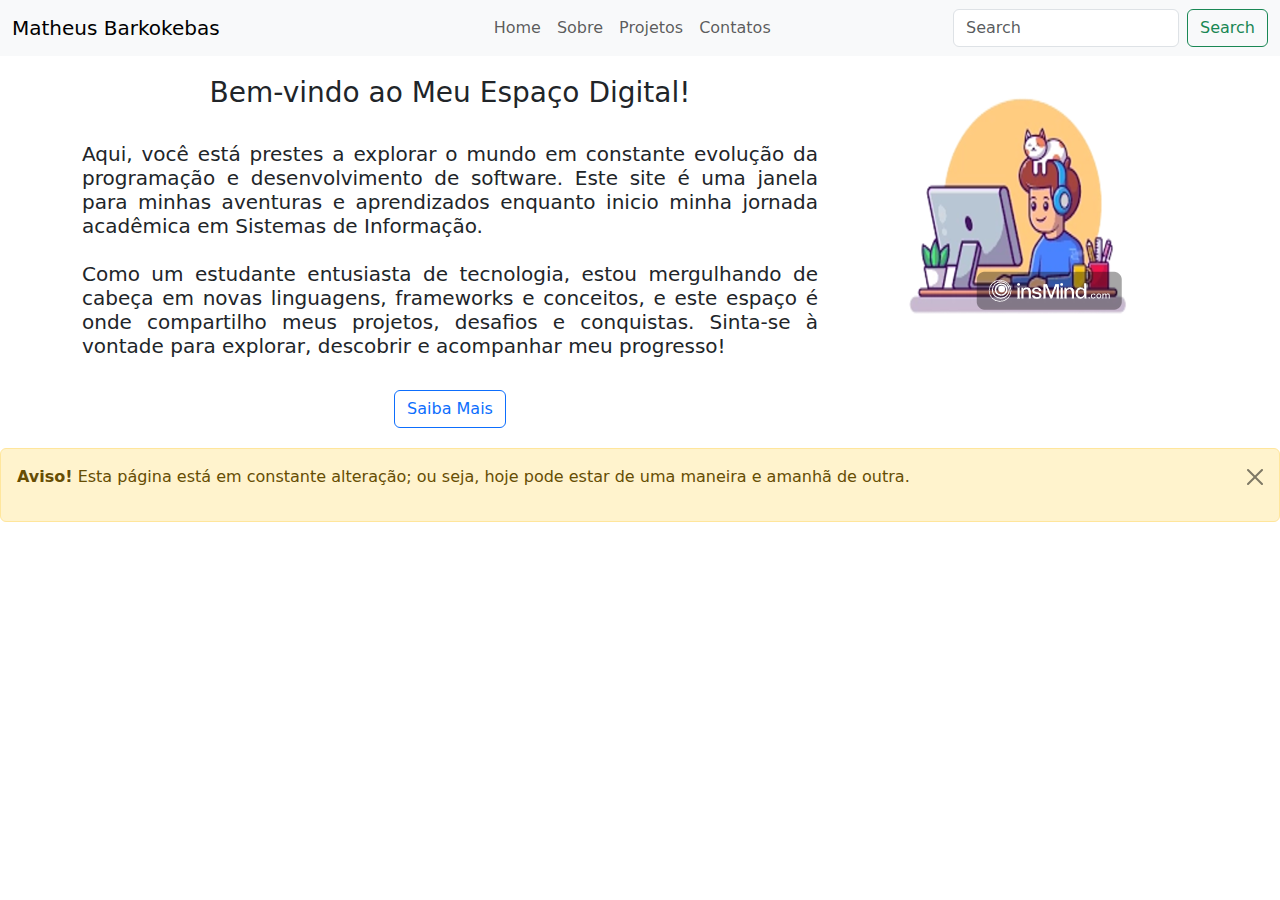
==== html/index.html @ 7e2a8d92 "versao inicial do projeto" ====
<!DOCTYPE html>
<html lang="en">
  <head>
    <meta charset="UTF-8" />
    <meta name="viewport" content="width=device-width, initial-scale=1.0" />
    <link
      href="https://cdn.jsdelivr.net/npm/bootstrap@5.3.3/dist/css/bootstrap.min.css"
      rel="stylesheet"
      integrity="sha384-QWTKZyjpPEjISv5WaRU9OFeRpok6YctnYmDr5pNlyT2bRjXh0JMhjY6hW+ALEwIH"
      crossorigin="anonymous"
    />
    <link rel="stylesheet" href="../css/style.css" />
    <script
      src="https://cdn.jsdelivr.net/npm/bootstrap@5.3.3/dist/js/bootstrap.bundle.min.js"
      integrity="sha384-YvpcrYf0tY3lHB60NNkmXc5s9fDVZLESaAA55NDzOxhy9GkcIdslK1eN7N6jIeHz"
      crossorigin="anonymous"
    ></script>
    <title>Meu Portifolio</title>
  </head>
  <header>
    <nav class="navbar navbar-expand-lg bg-body-tertiary">
      <div class="container-fluid">
        <a class="navbar-brand" href="index.html">Matheus Barkokebas</a>
        <button
          class="navbar-toggler"
          type="button"
          data-bs-toggle="collapse"
          data-bs-target="#navbarSupportedContent"
          aria-controls="navbarSupportedContent"
          aria-expanded="false"
          aria-label="Toggle navigation"
        >
          <span class="navbar-toggler-icon"></span>
        </button>
        <div class="collapse navbar-collapse" id="navbarSupportedContent">
          <ul style="margin-left: 250px;" class="navbar-nav me-auto mb-2 mb-lg-0">  
            <li class="nav-item">
              <a class="nav-link" href="index.html">Home</a>
            </li>
            <li class="nav-item">
              <a class="nav-link" href="sobre.html">Sobre</a>
            </li>
            <li class="nav-item">
              <a class="nav-link" href="projetos.html">Projetos</a>
            </li>
            <li class="nav-item">
              <a class="nav-link" href="contato.html">Contatos</a>
            </li>
          </ul>
          <form class="d-flex" role="search">
            <input
              class="form-control me-2"
              type="search"
              placeholder="Search"
              aria-label="Search"
            />
            <button class="btn btn-outline-success" type="submit">
              Search
            </button>
          </form>
        </div>
      </div>
    </nav>
  </header>
  <body>
    <div style="margin-top: 20px; text-align: center" class="container">
      <div class="row">
        <div class="col-12 col-sm-12 col-md-8 col-lg-8">
          <h3 style="text-align: center">Bem-vindo ao Meu Espaço Digital!</h3>
          <br />
          <h5 style="text-align: justify">
            Aqui, você está prestes a explorar o mundo em constante evolução da
            programação e desenvolvimento de software. Este site é uma janela
            para minhas aventuras e aprendizados enquanto inicio minha jornada
            acadêmica em Sistemas de Informação. <br /><br />
            Como um estudante entusiasta de tecnologia, estou mergulhando de
            cabeça em novas linguagens, frameworks e conceitos, e este espaço é
            onde compartilho meus projetos, desafios e conquistas. Sinta-se à
            vontade para explorar, descobrir e acompanhar meu progresso!
          </h5>
          <br />
          <a href="sobre.html"
            ><button type="button" class="btn btn-outline-primary">
              Saiba Mais
            </button></a
          >
        </div>

        <div
          style="margin-top: 20px"
          class="col-12 col-sm-12 col-md-4 col-lg-4"
        >
          <img src="img/Imagens-home.png" alt="imagem" />
        </div>
      </div>
    </div>
  </body>
  <footer style="margin-top: 20px;">
    <div
      class="alert alert-warning alert-dismissible fade show alerta-home"
      role="alert"
    >
      <p class="p-footer">
        <strong class="strong-footer">Aviso!</strong> Esta página está em
        constante alteração; ou seja, hoje pode estar de uma maneira e amanhã de
        outra.
      </p>
      <button
        type="button"
        class="btn-close"
        data-bs-dismiss="alert"
        aria-label="Close"
      ></button>
    </div>
  </footer>
</html>
---- css/style.css ----
.button-contato {
  width: 8.6%;
}
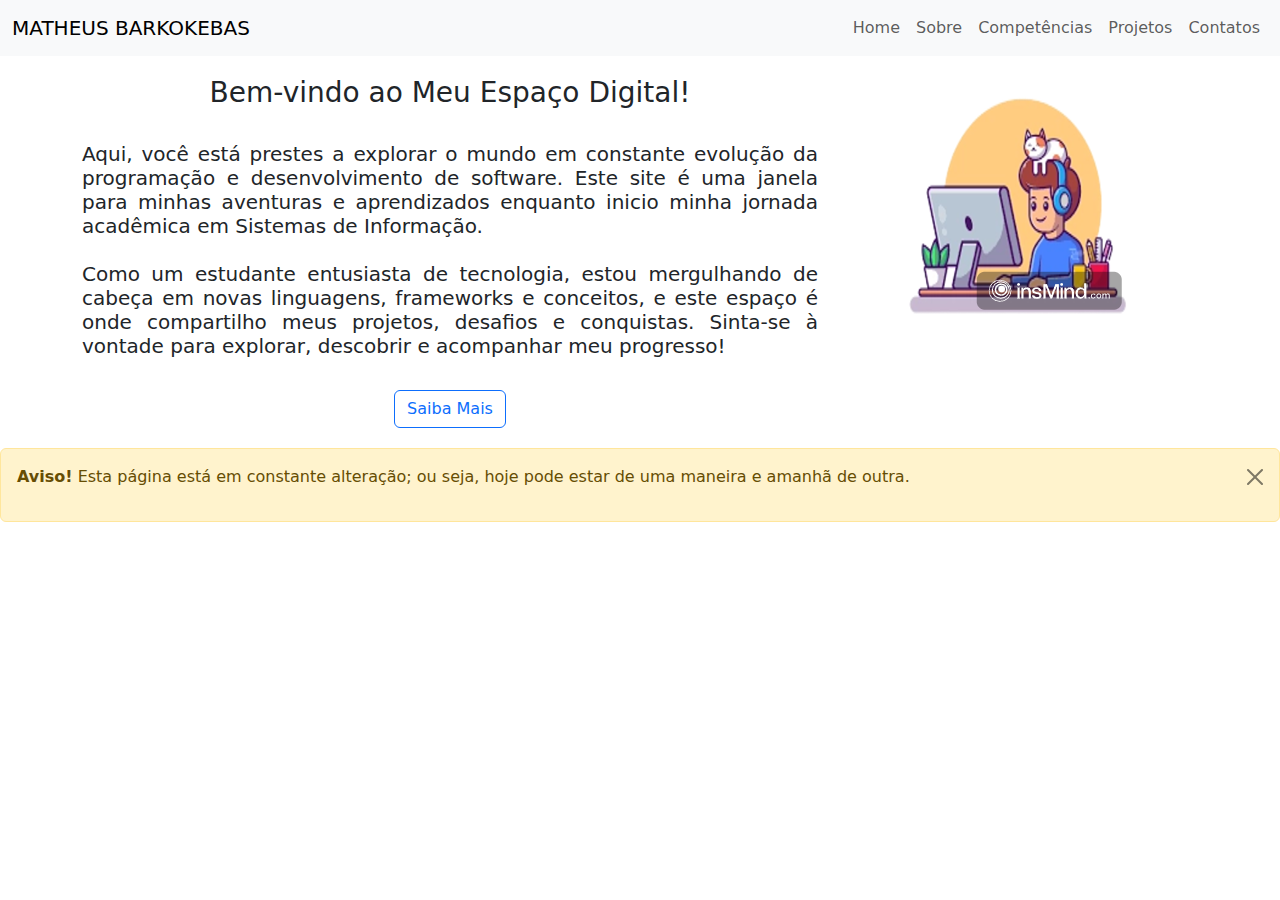
==== commit d6bb47a4: "novo html e alteracoes para simplificacao de codigo" ====
--- a/html/index.html
+++ b/html/index.html
@@ -10,6 +10,7 @@
       crossorigin="anonymous"
     />
     <link rel="stylesheet" href="../css/style.css" />
+    <link rel="stylesheet" href="https://cdn.jsdelivr.net/npm/bootstrap-icons@1.11.3/font/bootstrap-icons.min.css">
     <script
       src="https://cdn.jsdelivr.net/npm/bootstrap@5.3.3/dist/js/bootstrap.bundle.min.js"
       integrity="sha384-YvpcrYf0tY3lHB60NNkmXc5s9fDVZLESaAA55NDzOxhy9GkcIdslK1eN7N6jIeHz"
@@ -20,44 +21,28 @@
   <header>
     <nav class="navbar navbar-expand-lg bg-body-tertiary">
       <div class="container-fluid">
-        <a class="navbar-brand" href="index.html">Matheus Barkokebas</a>
+        <a class="navbar-brand" href="index.html">MATHEUS BARKOKEBAS</a>
         <button
           class="navbar-toggler"
           type="button"
           data-bs-toggle="collapse"
-          data-bs-target="#navbarSupportedContent"
-          aria-controls="navbarSupportedContent"
+          data-bs-target="#navbarNavAltMarkup"
+          aria-controls="navbarNavAltMarkup"
           aria-expanded="false"
           aria-label="Toggle navigation"
         >
           <span class="navbar-toggler-icon"></span>
         </button>
-        <div class="collapse navbar-collapse" id="navbarSupportedContent">
-          <ul style="margin-left: 250px;" class="navbar-nav me-auto mb-2 mb-lg-0">  
-            <li class="nav-item">
+        <div class="col-12 col-sm-12 col-md-12 col-lg-4">
+          <div class="collapse navbar-collapse" id="navbarNavAltMarkup" style="justify-content: end;">
+            <div class="navbar-nav">
               <a class="nav-link" href="index.html">Home</a>
-            </li>
-            <li class="nav-item">
               <a class="nav-link" href="sobre.html">Sobre</a>
-            </li>
-            <li class="nav-item">
+              <a class="nav-link" href="competencias.html">Competências</a>
               <a class="nav-link" href="projetos.html">Projetos</a>
-            </li>
-            <li class="nav-item">
               <a class="nav-link" href="contato.html">Contatos</a>
-            </li>
-          </ul>
-          <form class="d-flex" role="search">
-            <input
-              class="form-control me-2"
-              type="search"
-              placeholder="Search"
-              aria-label="Search"
-            />
-            <button class="btn btn-outline-success" type="submit">
-              Search
-            </button>
-          </form>
+            </div>
+          </div>
         </div>
       </div>
     </nav>
--- a/css/style.css
+++ b/css/style.css
@@ -1,4 +1,27 @@
-
+.img-js {
+  margin-top: 15px;
+}
+.img-html {
+  margin-top: 10px;
+}
+.img-css {
+  margin-top: 10px;
+}
+.img-bootstrap {
+  margin-top: 10px;
+}
 .button-contato {
   width: 8.6%;
 }
+.card {
+  margin-bottom: 10px;
+  height: 100%;
+}
+.card-column {
+  margin-bottom: 10px;
+}
+.sobre-mim {
+  font-family: sans-serif;
+  text-align: justify;
+  margin-top: 20px;
+}
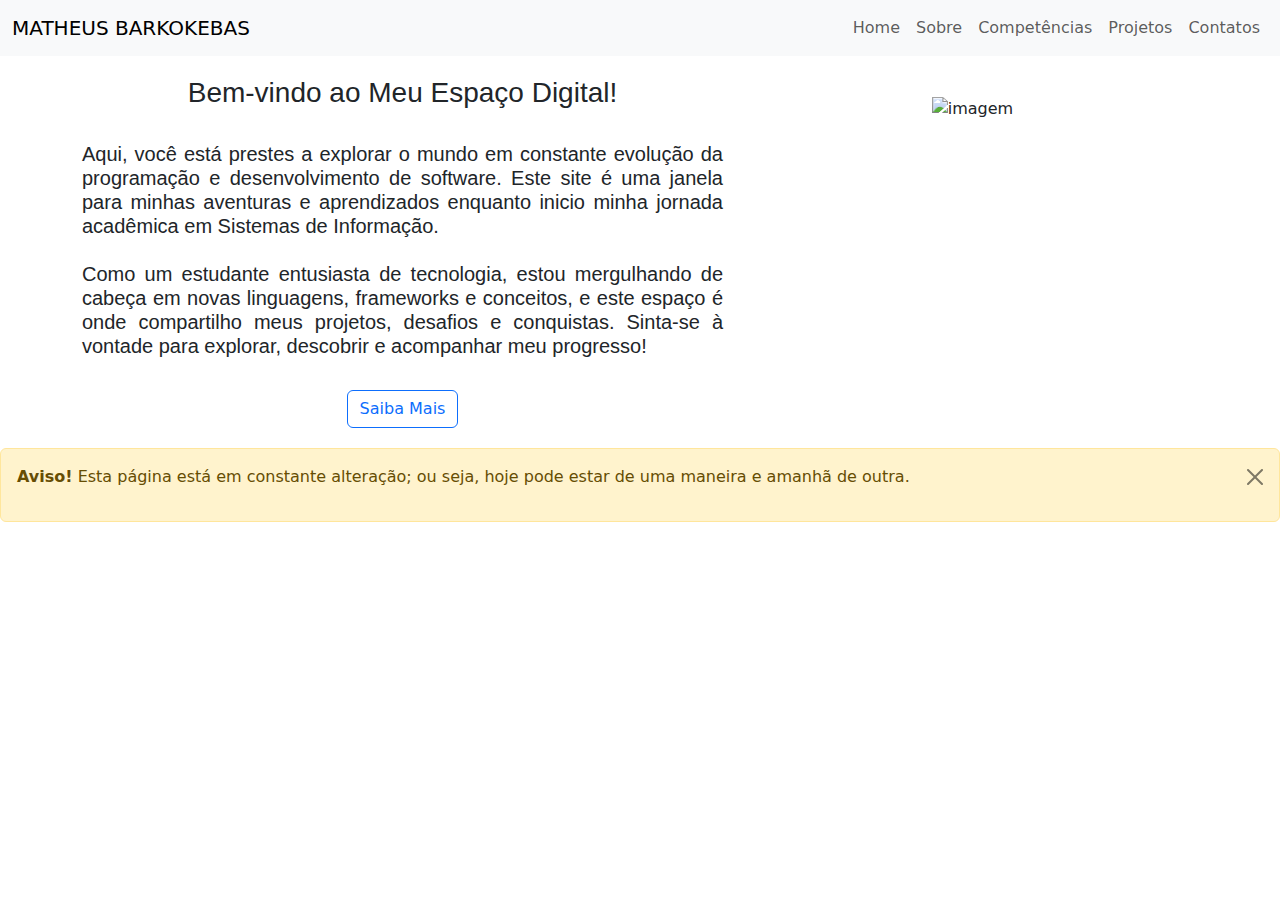
==== commit 5a99c645: "remocao dos styles" ====
--- a/html/index.html
+++ b/html/index.html
@@ -34,7 +34,7 @@
           <span class="navbar-toggler-icon"></span>
         </button>
         <div class="col-12 col-sm-12 col-md-12 col-lg-4">
-          <div class="collapse navbar-collapse" id="navbarNavAltMarkup" style="justify-content: end;">
+          <div class="collapse navbar-collapse abas-header" id="navbarNavAltMarkup">
             <div class="navbar-nav">
               <a class="nav-link" href="index.html">Home</a>
               <a class="nav-link" href="sobre.html">Sobre</a>
@@ -48,12 +48,12 @@
     </nav>
   </header>
   <body>
-    <div style="margin-top: 20px; text-align: center" class="container">
+    <div class="container container-home">
       <div class="row">
-        <div class="col-12 col-sm-12 col-md-8 col-lg-8">
-          <h3 style="text-align: center">Bem-vindo ao Meu Espaço Digital!</h3>
+        <div class="col-12 col-sm-12 col-md-8 col-lg-7">
+          <h3 class="titulo-home">Bem-vindo ao Meu Espaço Digital!</h3>
           <br />
-          <h5 style="text-align: justify">
+          <h5 class="text-home">
             Aqui, você está prestes a explorar o mundo em constante evolução da
             programação e desenvolvimento de software. Este site é uma janela
             para minhas aventuras e aprendizados enquanto inicio minha jornada
@@ -72,15 +72,14 @@
         </div>
 
         <div
-          style="margin-top: 20px"
-          class="col-12 col-sm-12 col-md-4 col-lg-4"
+          class="col-12 col-sm-12 col-md-4 col-lg-5 img-home"
         >
-          <img src="img/Imagens-home.png" alt="imagem" />
+          <img src="img/Home imagem.png" alt="imagem" />
         </div>
       </div>
     </div>
   </body>
-  <footer style="margin-top: 20px;">
+  <footer class="footer-home">
     <div
       class="alert alert-warning alert-dismissible fade show alerta-home"
       role="alert"
--- a/css/style.css
+++ b/css/style.css
@@ -1,17 +1,41 @@
-.img-js {
-  margin-top: 15px;
+.abas-header {
+  justify-content: end;
 }
-.img-html {
-  margin-top: 10px;
+.container-home {
+  margin-top: 20px;
+  text-align: center;
 }
-.img-css {
-  margin-top: 10px;
+.titulo-home {
+  text-align: center;
+  font-family: sans-serif;
 }
-.img-bootstrap {
-  margin-top: 10px;
+.text-home {
+  text-align: justify;
+  font-family: sans-serif;
 }
-.button-contato {
-  width: 8.6%;
+.img-home {
+  margin-top: 20px;
+}
+.footer-home {
+  margin-top: 20px;
+}
+.container-sobre {
+  margin-top: 20px;
+}
+.titulo-sobre {
+  text-align: center;
+}
+.sobre-mim {
+  font-family: sans-serif;
+  text-align: justify;
+  margin-top: 20px;
+}
+.titulo-caracteristicas {
+  text-align: center;
+  margin-top: 20px;
+}
+.row-sobre {
+  margin-top: 20px;
 }
 .card {
   margin-bottom: 10px;
@@ -20,8 +44,26 @@
 .card-column {
   margin-bottom: 10px;
 }
-.sobre-mim {
-  font-family: sans-serif;
-  text-align: justify;
+.titulo-competencia {
+  text-align: center;
   margin-top: 20px;
 }
+.row-competencia {
+  margin-top: 20px;
+}
+.botao-enviar {
+  margin-top: 32px;
+}
+.div-iframe {
+  margin-top: 20px;
+}
+.iframe-style {
+  border-radius: 20px;
+}
+.btn-contatos {
+  width: 100%;
+  margin-bottom: 10px;
+}
+.bi-contatos {
+  margin-right: 5px;
+}
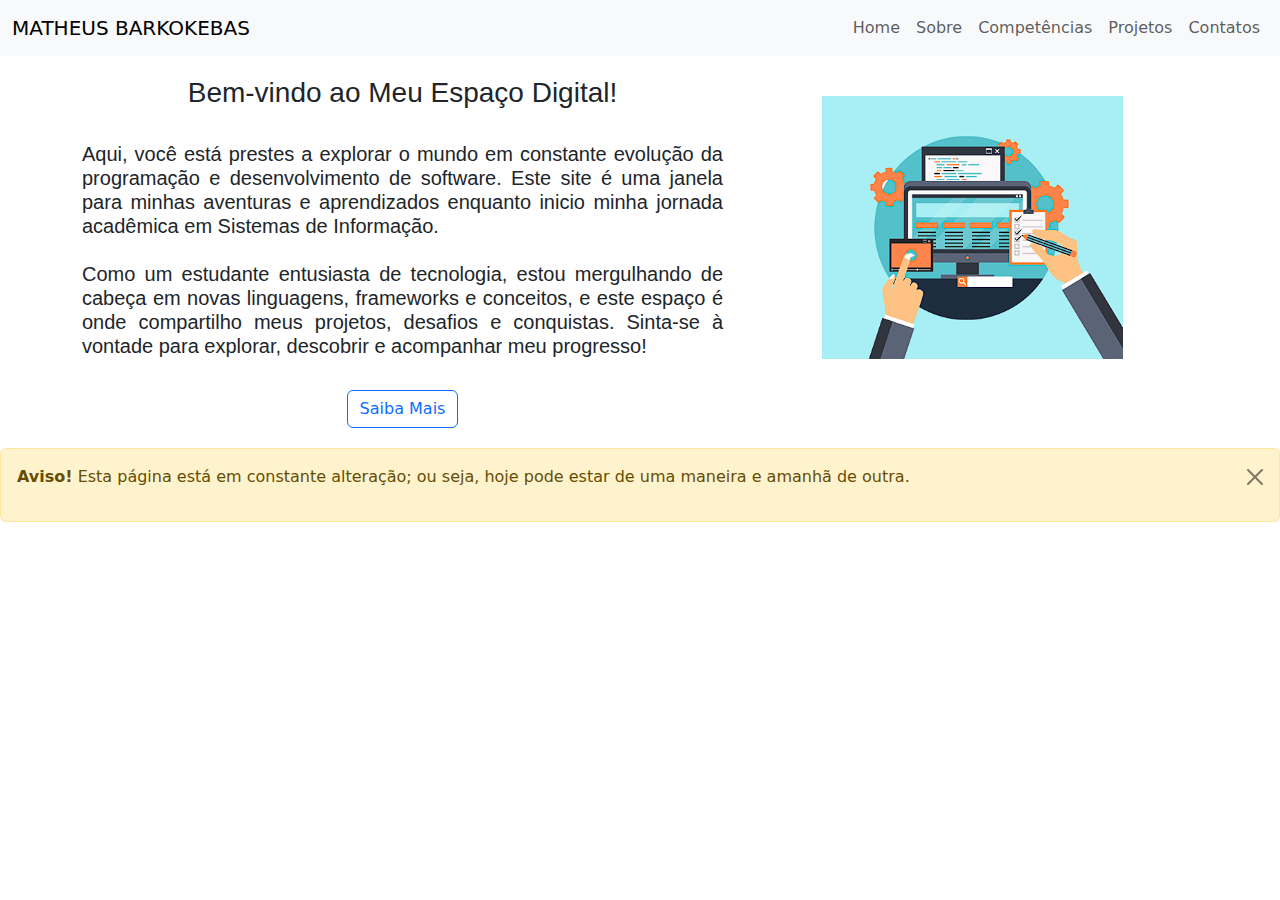
==== commit bcba252d: "atualizacao da imagem" ====
--- a/html/index.html
+++ b/html/index.html
@@ -74,7 +74,7 @@
         <div
           class="col-12 col-sm-12 col-md-4 col-lg-5 img-home"
         >
-          <img src="img/Home imagem.png" alt="imagem" />
+          <img src="img/home-imagem.png" alt="imagem" />
         </div>
       </div>
     </div>
